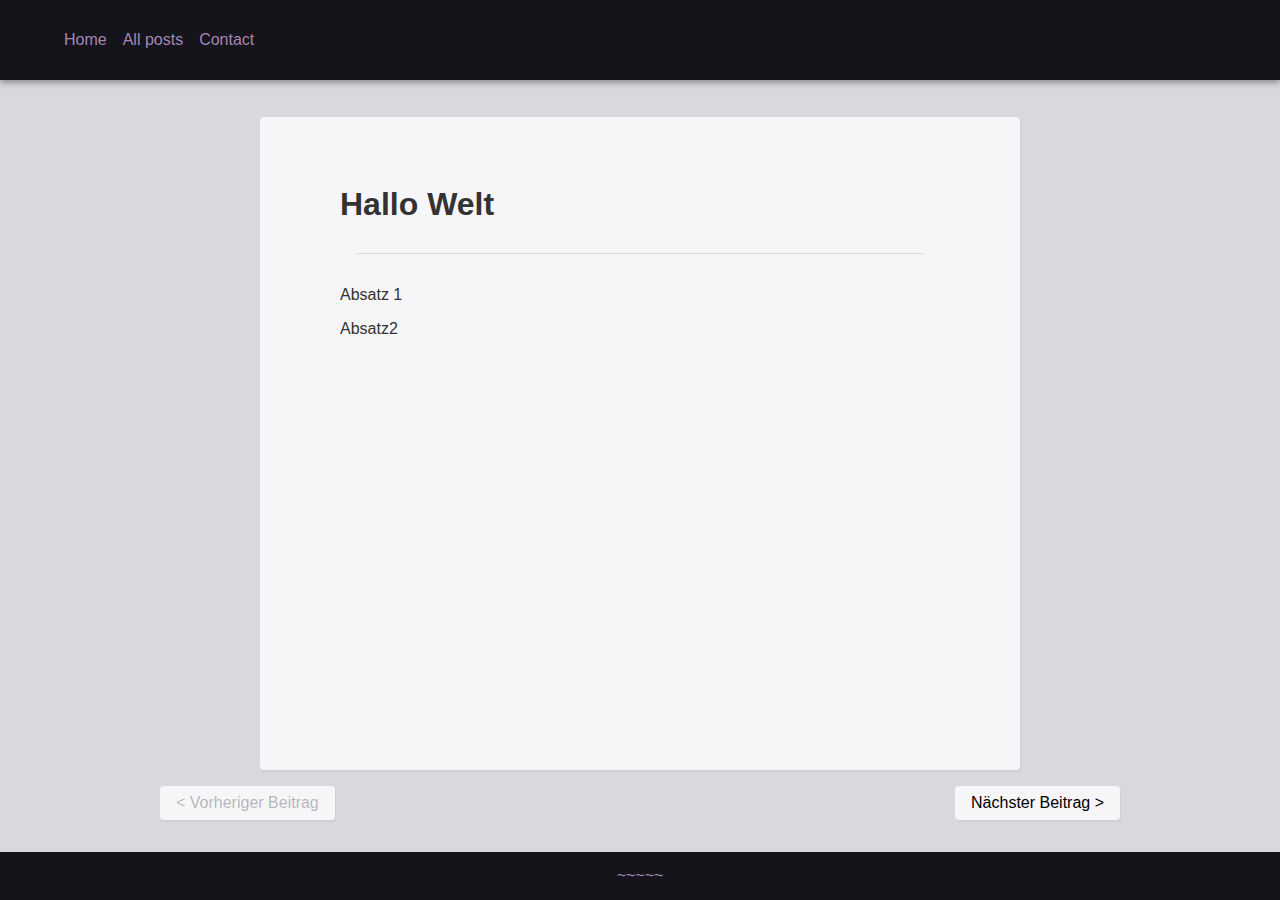
==== index.html @ bd9039d3 "basic page setup" ====
<!DOCTYPE html>
<html lang="de">
  <head>
    <meta charset="UTF-8" />
    <meta name="viewport" content="width=device-width, initial-scale=1.0" />
    <meta name="color-scheme" content="light dark" />
    <link rel="stylesheet" href="./styles.css" />
    <!-- <script  defer src="./posts.js"></script> -->
    <script defer type="module" src="./script.js"></script>
    <title>Post my Stories</title>
  </head>
  <body>
    <header id="index-header" w3-include-html="./shared/header.html"></header>
    <main>
      <div class="content-container">
        <h1 id="postTitle">Hallo Content</h1>
        <hr />
        <div id="postContent">text will be rendered here.</div>
      </div>

      <div class="arrow-container">
        <button disabled id="previousPost" name="vorheriger Beitrag" title="vorheriger Beitrag" class="previous">< Vorheriger Beitrag</button>
        <button id="nextPost" name="nächster Beitrag" title="nächster Beitrag" class="next">Nächster Beitrag ></button>
      </div>
    </main>
    <footer id="index-header" w3-include-html="./shared/footer.html"></footer>
  </body>
</html>
---- styles.css ----
* {
  box-sizing: border-box;
}

:root {
  scroll-behavior: smooth;
  --base-color: 240;
  --base-color2: 280;
  font-size: 16px;
}

@media (prefers-color-scheme: dark) {
  :root {
    --background-color: hsl(var(--base-color), 8%, 12%);
    --header-bg: hsl(var(--base-color), 13%, 8%);
    --main-color: hsl(var(--base-color), 15%, 18%);
    --highlight-color: hsl(var(--base-color2), 25%, 49%);
    --font-color: hsl(0, 0%, 78%);
  }
}

@media (prefers-color-scheme: light) {
  :root {
    --background-color: hsl(var(--base-color), 8%, 86%);
    --header-bg: hsl(var(--base-color), 13%, 9%);
    --main-color: hsl(var(--base-color), 24%, 97%);
    --highlight-color: hsl(var(--base-color2), 25%, 62%);
    --font-color: hsl(0, 0%, 20%);
  }
}

body {
  margin: 0;
  font-family: "Lucida Sans", "Lucida Sans Regular", "Lucida Grande", "Lucida Sans Unicode", Geneva, Verdana, sans-serif;
  display: flex;
  flex-direction: column;
  background-color: var(--background-color);
  min-height: 100vh;
  color: var(--font-color);
  font-size: 16px;
}

header {
  min-height: fit-content;
  height: 5rem;
  background-color: var(--header-bg);
  box-shadow: 0 2px 7px grey;
  padding: 0rem 4rem;
  color: var(--highlight-color);
  display: flex;
  nav {
    display: flex;
    justify-content: flex-start;
    align-items: center;
    gap: 1rem;
  }
}

main {
  display: flex;
  flex-direction: column;
  align-items: center;
  flex: 1;
  margin-top: 5px;
  padding: 2rem 0;
}

footer {
  height: 3rem;
  /* background-color: hsl(180, 13%, 8%); */
  background-color: var(--header-bg);
  display: flex;
  align-items: center;
  justify-content: center;
  color: var(--highlight-color);
}

a {
  color: var(--highlight-color);
  text-decoration: none;
}

button {
  border: none;
  border-radius: 4px;
  padding: 0.5rem 1rem;
  cursor: pointer;
  &:hover {
    filter: brightness(0.9);
  }
}

button[disabled] {
  cursor:default;
  &:hover {
    filter: none;
  }
}

.content-container {
  background-color: var(--main-color);
  display: flex;
  flex-direction: column;
  flex: 1;
  max-width: 760px;
  padding: 3rem 5rem;
  width: 80%;
  border-radius: 0.25rem;
  box-shadow: 1px 2px 1px rgba(128, 128, 128, 0.1);

  hr {
    width: 95%;
    border: none;
    border-top: 1px solid rgba(128, 128, 128, 0.2);
    margin-bottom: 1rem;
  }
}

.arrow-container {
  margin-top: 1rem;
  display: flex;
  justify-content: space-between;
  width: 75%;

  button {
    font-size: 1rem;
    background-color: var(--main-color);
    box-shadow: 1px 2px 1px rgba(128, 128, 128, 0.1);
    
  }
}

@media (max-width: 720px) {
  .content-container {
    width: 90%;
    padding: 3rem 3rem;
  }

  header {
    padding: 0 3rem;
  }
}

@media (max-width: 600px) {
  body {
    font-size: 15px;
  }

  header {
    padding: 0 2rem;
  }

  .content-container {
    width: 90%;
    padding: 3rem 2rem;
  }
}

@media (max-width: 420px) {
  body {
    font-size: 14px;
  }

  header {
    padding: 0 1.5rem;
  }

  .content-container {
    width: 95%;
    padding: 1rem 1.5rem;
  }
}
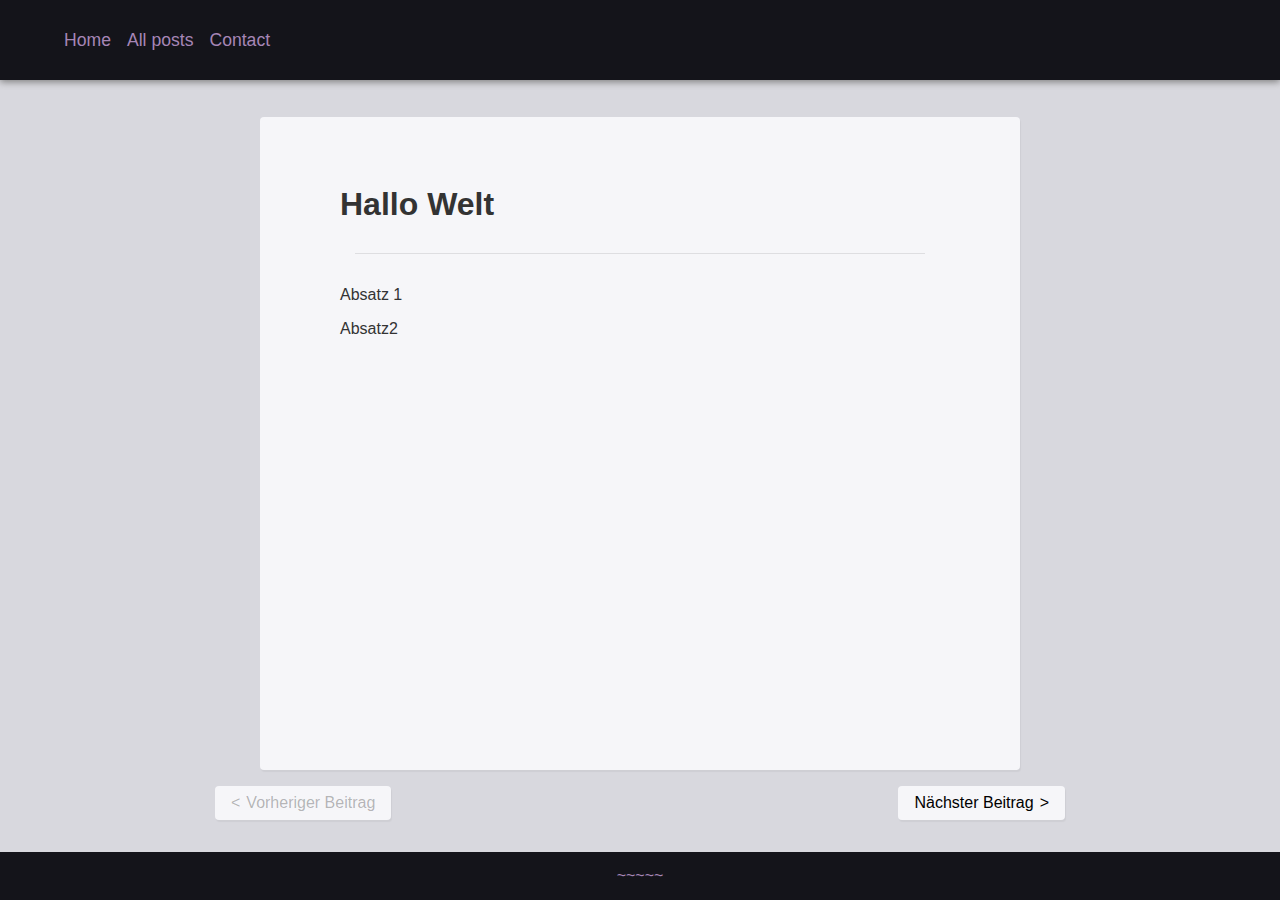
==== commit e6ac86e3: "add responsive design and hover for arrow-buttons" ====
--- a/index.html
+++ b/index.html
@@ -19,8 +19,12 @@
       </div>
 
       <div class="arrow-container">
-        <button disabled id="previousPost" name="vorheriger Beitrag" title="vorheriger Beitrag" class="previous">< Vorheriger Beitrag</button>
-        <button id="nextPost" name="nächster Beitrag" title="nächster Beitrag" class="next">Nächster Beitrag ></button>
+        <button id="previousPost" name="vorheriger Beitrag" title="vorheriger Beitrag" class="previous">
+          <span>< </span><span>Vorheriger Beitrag</span>
+        </button>
+        <button id="nextPost" name="nächster Beitrag" title="nächster Beitrag" class="next">
+          <span>Nächster Beitrag</span> <span> ></span>
+        </button>
       </div>
     </main>
     <footer id="index-header" w3-include-html="./shared/footer.html"></footer>
--- a/styles.css
+++ b/styles.css
@@ -78,6 +78,7 @@
 a {
   color: var(--highlight-color);
   text-decoration: none;
+  font-size: 1.1rem;
 }
 
 button {
@@ -86,14 +87,16 @@
   padding: 0.5rem 1rem;
   cursor: pointer;
   &:hover {
-    filter: brightness(0.9);
+    filter: brightness(1.2);
+    scale: 1.05;
   }
 }
 
 button[disabled] {
-  cursor:default;
+  cursor: default;
   &:hover {
     filter: none;
+    scale: none;
   }
 }
 
@@ -120,13 +123,18 @@
   margin-top: 1rem;
   display: flex;
   justify-content: space-between;
-  width: 75%;
+  width: 82%;
+  max-width: 850px;
+  gap: 1rem;
 
   button {
     font-size: 1rem;
     background-color: var(--main-color);
     box-shadow: 1px 2px 1px rgba(128, 128, 128, 0.1);
-    
+    display: flex;
+    align-items: center;
+    justify-content: center;
+    gap: 6px;
   }
 }
 
@@ -156,7 +164,7 @@
   }
 }
 
-@media (max-width: 420px) {
+@media (max-width: 440px) {
   body {
     font-size: 14px;
   }
@@ -169,4 +177,12 @@
     width: 95%;
     padding: 1rem 1.5rem;
   }
+
+  .arrow-container {
+    flex-direction: column;
+    button {
+      padding: 1rem;
+      /* font-size: 14px; */
+    }
+  }
 }
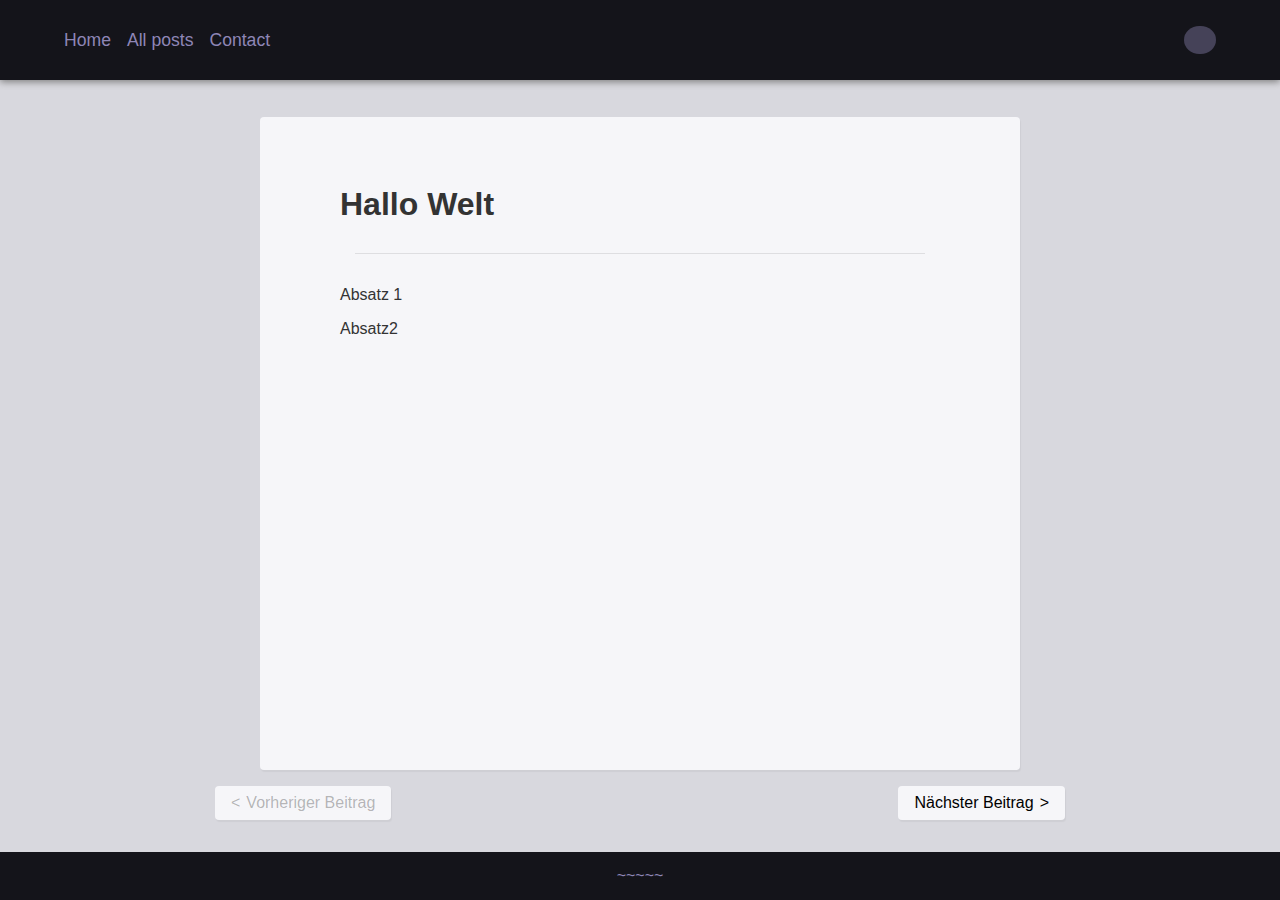
==== commit 04b9205c: "add settings for colors" ====
--- a/index.html
+++ b/index.html
@@ -10,9 +10,24 @@
     <title>Post my Stories</title>
   </head>
   <body>
+    <div id="colorsDialog" popover>
+      <div class="color-settings">
+        <div>
+          <label for="sliderBase">Hintergrundfarbe</label>
+          <input type="range" value="240" step="1.0" name="" min="0" max="360" id="sliderBase" />
+        </div>
+        <div>
+          <label for="sliderHighlight">Highlightfarbe</label>
+          <input type="range" value="250" step="1.0" name="" min="0" max="360" id="sliderHighlight" />
+        </div>
+        <button popovertarget="colorsDialog" popovertargetaction="hide">Schließen</button>
+      </div>
+    </div>
+
     <header id="index-header" w3-include-html="./shared/header.html"></header>
     <main>
       <div class="content-container">
+        
         <h1 id="postTitle">Hallo Content</h1>
         <hr />
         <div id="postContent">text will be rendered here.</div>
@@ -27,6 +42,7 @@
         </button>
       </div>
     </main>
+
     <footer id="index-header" w3-include-html="./shared/footer.html"></footer>
   </body>
 </html>
--- a/styles.css
+++ b/styles.css
@@ -5,7 +5,7 @@
 :root {
   scroll-behavior: smooth;
   --base-color: 240;
-  --base-color2: 280;
+  --base-color2: 250;
   font-size: 16px;
 }
 
@@ -48,12 +48,24 @@
   padding: 0rem 4rem;
   color: var(--highlight-color);
   display: flex;
+  justify-content: space-between;
+  align-items: center;
   nav {
     display: flex;
     justify-content: flex-start;
     align-items: center;
     gap: 1rem;
   }
+  button {
+    height: 1.8rem;
+    width: 1rem;
+    border-radius: 50%;
+    background-color: var(--highlight-color);
+    filter: opacity(0.4);
+    &:hover {
+      filter: opacity(0.6);
+    }
+  }
 }
 
 main {
@@ -73,6 +85,92 @@
   align-items: center;
   justify-content: center;
   color: var(--highlight-color);
+}
+
+.colors-dialog {
+  /* position: absolute;
+  top: 30%; */
+  width: 50%;
+  max-width: 600px;
+  display: flex;
+  flex-direction: column;
+  gap: 16px;
+  border-radius: 8px;
+  border: none;
+  box-shadow: 1px 0px 3px 1px rgba(128, 128, 128, 0.1);
+  padding: 3rem;
+  color: var(--font-color);
+}
+
+div[popover] {
+  position: absolute;
+  top: -50%;
+  max-width: 600px;
+  border-radius: 8px;
+  border: none;
+  box-shadow: 1px 0px 3px 1px rgba(128, 128, 128, 0.1);
+  color: var(--font-color);
+}
+
+.color-settings {
+  display: flex;
+  flex-direction: column;
+  align-items: center;
+  justify-content: space-evenly;
+  gap: 16px;
+  height: 200px;
+  width: 200px;
+  > div {
+    display: flex;
+    flex-direction: column;
+    align-items: center;
+    gap: 1rem;
+  }
+}
+
+input[range] {
+  -webkit-appearance: none;
+  appearance: none;
+  background: transparent;
+  background: var(--background-color);
+  cursor: pointer;
+}
+
+/******** Chrome, Safari, Opera and Edge Chromium styles ********/
+/* slider track */
+input[type="range"]::-webkit-slider-runnable-track {
+  background-color: #add8e6;
+  border-radius: 0.5rem;
+  height: 0.5rem;
+}
+
+/* slider thumb */
+input[type="range"]::-webkit-slider-thumb {
+  -webkit-appearance: none; /* Override default look */
+  appearance: none;
+  margin-top: -8px; /* Centers thumb on the track */
+  background-color: #808080;
+  border-radius: 0.5rem;
+  height: 1.5rem;
+  width: 1.5rem;
+}
+
+/*********** Firefox styles ***********/
+/* slider track */
+input[type="range"]::-moz-range-track {
+  background-color: var(--font-color);
+  border-radius: 0.5rem;
+  height: 0.5rem;
+}
+
+/* slider thumb */
+input[type="range"]::-moz-range-thumb {
+  background-color: var(--highlight-color);
+  /* border: 1px solid var(--background-color); */
+  border: none;
+  border-radius: 20%;
+  height: 2rem;
+  width: 1.5rem;
 }
 
 a {
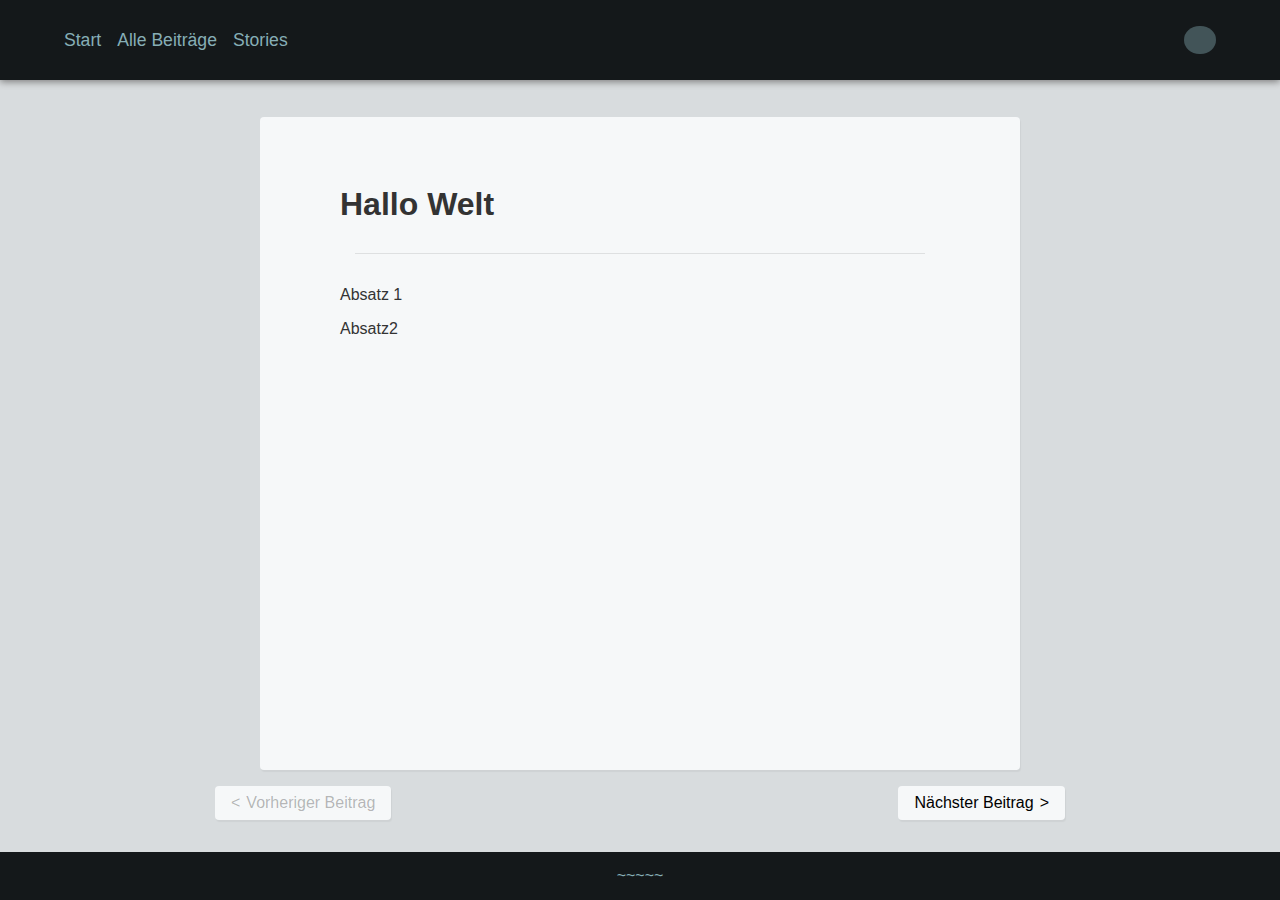
==== commit 4c0c93a7: "Merge branch 'main' of github.com:r-s-20/blogpost-template" ====
--- a/index.html
+++ b/index.html
@@ -7,18 +7,18 @@
     <link rel="stylesheet" href="./styles.css" />
     <!-- <script  defer src="./posts.js"></script> -->
     <script defer type="module" src="./script.js"></script>
-    <title>Post my Stories</title>
+    <title>Stories</title>
   </head>
   <body>
     <div id="colorsDialog" popover>
       <div class="color-settings">
         <div>
           <label for="sliderBase">Hintergrundfarbe</label>
-          <input type="range" value="240" step="1.0" name="" min="0" max="360" id="sliderBase" />
+          <input type="range" value="200" step="1.0" name="" min="0" max="360" id="sliderBase" />
         </div>
         <div>
           <label for="sliderHighlight">Highlightfarbe</label>
-          <input type="range" value="250" step="1.0" name="" min="0" max="360" id="sliderHighlight" />
+          <input type="range" value="190" step="1.0" name="" min="0" max="360" id="sliderHighlight" />
         </div>
         <button popovertarget="colorsDialog" popovertargetaction="hide">Schließen</button>
       </div>
--- a/styles.css
+++ b/styles.css
@@ -4,8 +4,8 @@
 
 :root {
   scroll-behavior: smooth;
-  --base-color: 240;
-  --base-color2: 250;
+  --base-color: 200;
+  --base-color2: 190;
   font-size: 16px;
 }
 
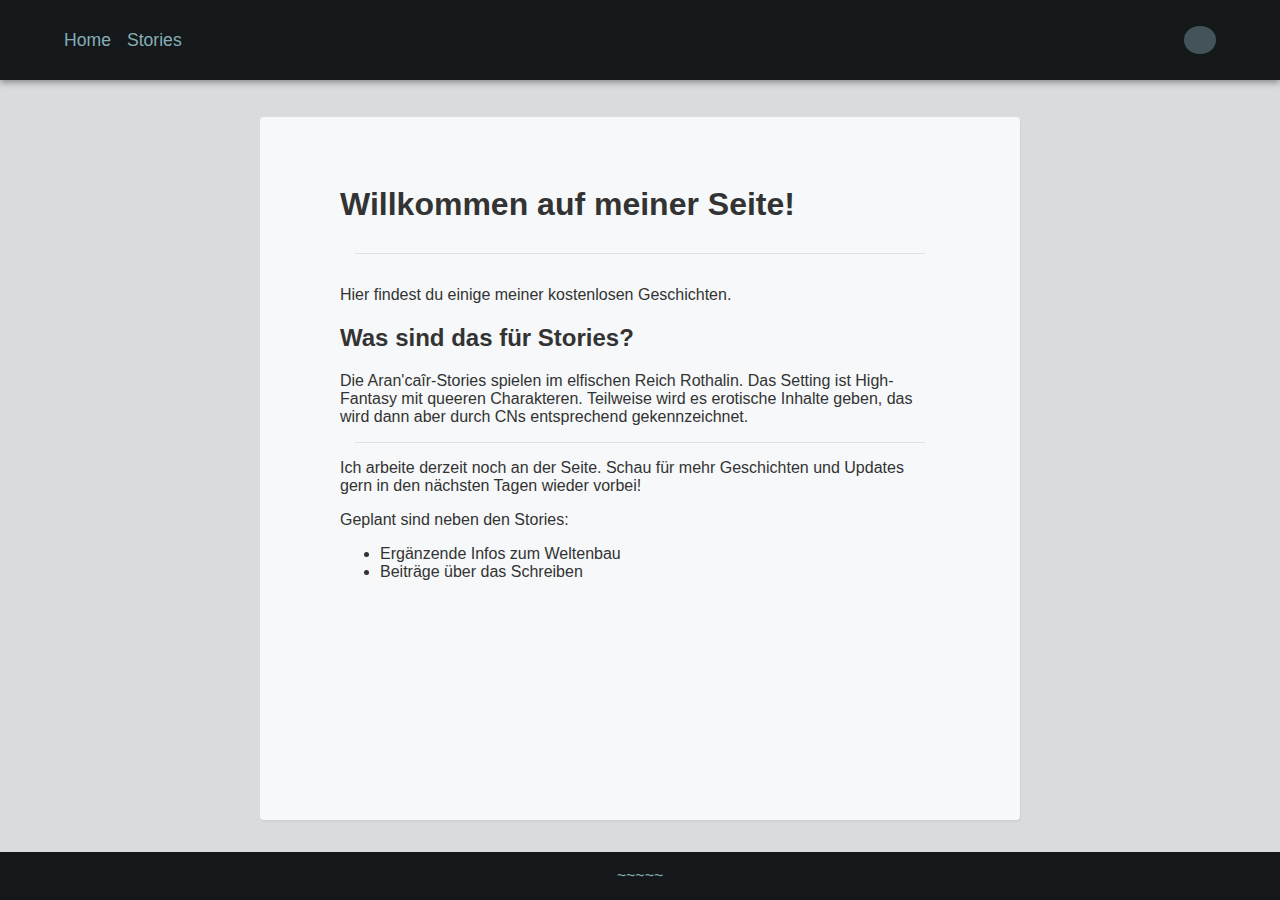
==== commit 17632db7: "add overview and links for story-posts" ====
--- a/index.html
+++ b/index.html
@@ -4,42 +4,34 @@
     <meta charset="UTF-8" />
     <meta name="viewport" content="width=device-width, initial-scale=1.0" />
     <meta name="color-scheme" content="light dark" />
+    <meta name="robots" content="noindex nofollow">
     <link rel="stylesheet" href="./styles.css" />
-    <!-- <script  defer src="./posts.js"></script> -->
+    <script defer src="./js/posts.js"></script>
     <script defer type="module" src="./script.js"></script>
-    <title>Stories</title>
+    <title>Start</title>
   </head>
   <body>
-    <div id="colorsDialog" popover>
-      <div class="color-settings">
-        <div>
-          <label for="sliderBase">Hintergrundfarbe</label>
-          <input type="range" value="200" step="1.0" name="" min="0" max="360" id="sliderBase" />
-        </div>
-        <div>
-          <label for="sliderHighlight">Highlightfarbe</label>
-          <input type="range" value="190" step="1.0" name="" min="0" max="360" id="sliderHighlight" />
-        </div>
-        <button popovertarget="colorsDialog" popovertargetaction="hide">Schließen</button>
-      </div>
-    </div>
-
     <header id="index-header" w3-include-html="./shared/header.html"></header>
     <main>
       <div class="content-container">
-        
-        <h1 id="postTitle">Hallo Content</h1>
+    
+        <h1 id="postTitle">Willkommen auf meiner Seite!</h1>
         <hr />
-        <div id="postContent">text will be rendered here.</div>
-      </div>
+        <div id="postContent">
+          <p>Hier findest du einige meiner kostenlosen Geschichten.</p>
+          <h2>Was sind das für Stories?</h2>
+          <p>Die Aran'caîr-Stories spielen im elfischen Reich Rothalin. Das Setting ist High-Fantasy mit queeren Charakteren. 
+            Teilweise wird es erotische Inhalte geben, das wird dann aber durch CNs entsprechend gekennzeichnet.</p>
+          <hr>
+          <p>Ich arbeite derzeit noch an der Seite. Schau für mehr Geschichten und Updates gern in den nächsten Tagen wieder vorbei!</p>
+          <p>Geplant sind neben den Stories:</p>
+          <ul>
+            <li>Ergänzende Infos zum Weltenbau</li>
+            <li>Beiträge über das Schreiben</li>
+          </ul>
 
-      <div class="arrow-container">
-        <button id="previousPost" name="vorheriger Beitrag" title="vorheriger Beitrag" class="previous">
-          <span>< </span><span>Vorheriger Beitrag</span>
-        </button>
-        <button id="nextPost" name="nächster Beitrag" title="nächster Beitrag" class="next">
-          <span>Nächster Beitrag</span> <span> ></span>
-        </button>
+
+        </div>
       </div>
     </main>
 
--- a/styles.css
+++ b/styles.css
@@ -56,7 +56,7 @@
     align-items: center;
     gap: 1rem;
   }
-  button {
+  .color-btn {
     height: 1.8rem;
     width: 1rem;
     border-radius: 50%;
@@ -217,6 +217,12 @@
   }
 }
 
+.post-content {
+  display: flex;
+  flex-direction: column;
+  gap: 1rem;
+}
+
 .arrow-container {
   margin-top: 1rem;
   display: flex;
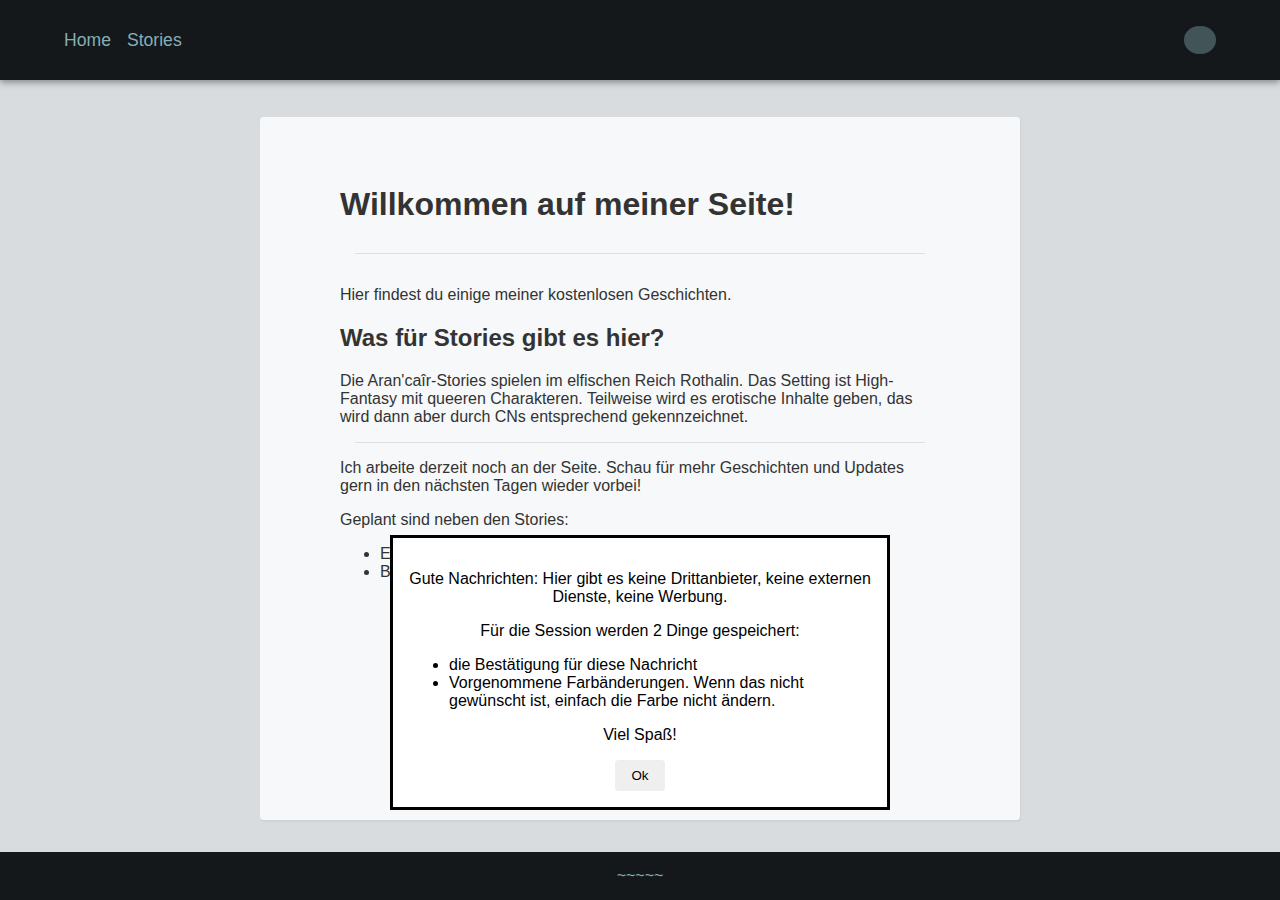
==== commit f49375be: "add cookie for using sessionStorage" ====
--- a/index.html
+++ b/index.html
@@ -7,11 +7,12 @@
     <meta name="robots" content="noindex nofollow">
     <link rel="stylesheet" href="./styles.css" />
     <script defer src="./js/posts.js"></script>
-    <script defer type="module" src="./script.js"></script>
+    <script defer src="./script.js"></script>
     <title>Start</title>
   </head>
   <body>
     <header id="index-header" w3-include-html="./shared/header.html"></header>
+    <dialog open id="cookiesInfo" w3-include-html="./shared/cookieInfo.html"></dialog>
     <main>
       <div class="content-container">
     
@@ -19,7 +20,7 @@
         <hr />
         <div id="postContent">
           <p>Hier findest du einige meiner kostenlosen Geschichten.</p>
-          <h2>Was sind das für Stories?</h2>
+          <h2>Was für Stories gibt es hier?</h2>
           <p>Die Aran'caîr-Stories spielen im elfischen Reich Rothalin. Das Setting ist High-Fantasy mit queeren Charakteren. 
             Teilweise wird es erotische Inhalte geben, das wird dann aber durch CNs entsprechend gekennzeichnet.</p>
           <hr>
--- a/styles.css
+++ b/styles.css
@@ -85,6 +85,16 @@
   align-items: center;
   justify-content: center;
   color: var(--highlight-color);
+}
+
+dialog {
+  position: absolute;
+  bottom: 10%;
+  max-width: 500px;
+  text-align: center;
+  ul {
+    text-align: left;
+  }
 }
 
 .colors-dialog {
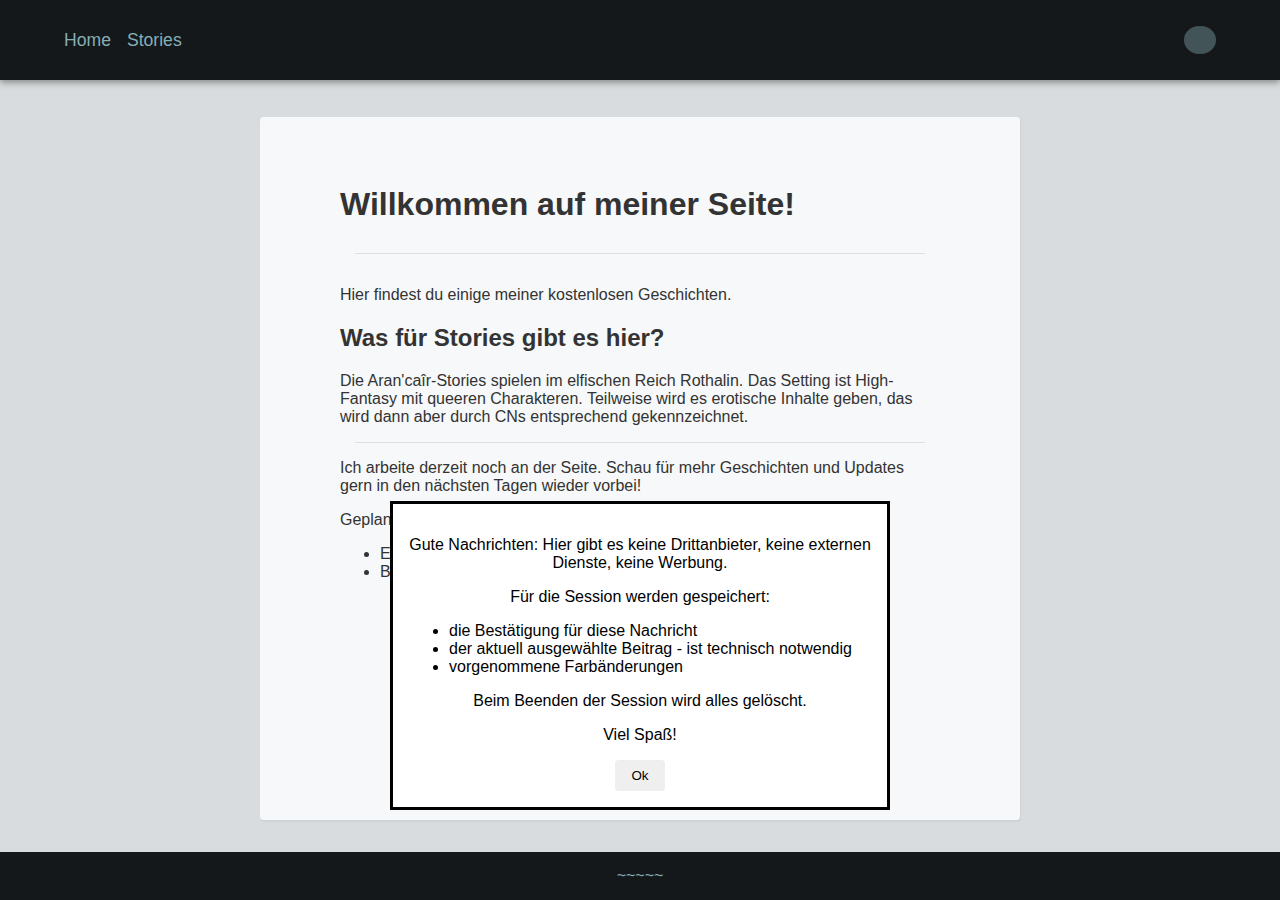
==== commit ffa006bd: "restructure posts and adjust script order" ====
--- a/index.html
+++ b/index.html
@@ -7,6 +7,7 @@
     <meta name="robots" content="noindex nofollow">
     <link rel="stylesheet" href="./styles.css" />
     <script defer src="./js/posts.js"></script>
+    <script defer src="./js/storyList.js"></script>
     <script defer src="./script.js"></script>
     <title>Start</title>
   </head>
